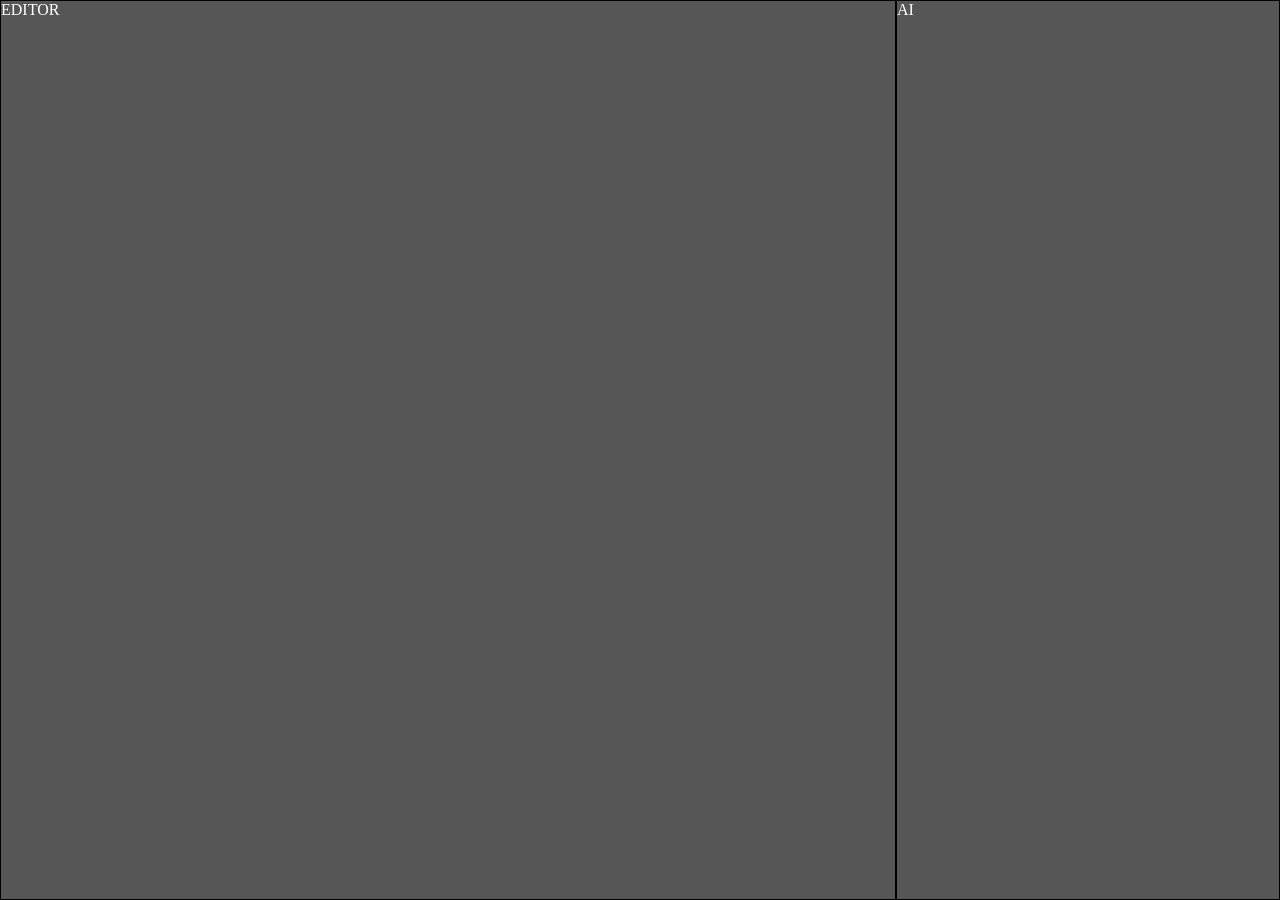
==== index.html @ 5a513615 "Front End" ====
<!DOCTYPE>
<html>
  <head>
    <title> Product Name </title>

    <!-- jQuery -->
    <script src="https://ajax.googleapis.com/ajax/libs/jquery/1.12.0/jquery.min.js"></script>

    <!-- Latest compiled and minified CSS -->
    <!-- <link rel="stylesheet" href="https://maxcdn.bootstrapcdn.com/bootstrap/3.3.6/css/bootstrap.min.css" integrity="sha384-1q8mTJOASx8j1Au+a5WDVnPi2lkFfwwEAa8hDDdjZlpLegxhjVME1fgjWPGmkzs7" crossorigin="anonymous"> -->

    <!-- Optional theme -->
    <!-- <link rel="stylesheet" href="https://maxcdn.bootstrapcdn.com/bootstrap/3.3.6/css/bootstrap-theme.min.css" integrity="sha384-fLW2N01lMqjakBkx3l/M9EahuwpSfeNvV63J5ezn3uZzapT0u7EYsXMjQV+0En5r" crossorigin="anonymous"> -->

    <!-- Latest compiled and minified JavaScript -->
    <!-- <script src="https://maxcdn.bootstrapcdn.com/bootstrap/3.3.6/js/bootstrap.min.js" integrity="sha384-0mSbJDEHialfmuBBQP6A4Qrprq5OVfW37PRR3j5ELqxss1yVqOtnepnHVP9aJ7xS" crossorigin="anonymous"></script> -->

    <link rel="stylesheet" href="stylesheet/style.css">
  </head>
  <body>
    <div class="main editor">
      EDITOR
    </div>
    <div class="main ai">
      AI
    </div>


  </body>
</html>
---- stylesheet/style.css ----
* {
  box-sizing: border-box; }

html, body {
  width: 100%;
  height: 100%;
  padding: 0;
  margin: 0;
  background-color: #565656;
  color: white; }

body {
  display: table; }

.main {
  height: 100%;
  border: 1px solid black;
  display: inline-table; }
  .main.editor {
    width: 70%; }
  .main.ai {
    width: 30%; }

/*# sourceMappingURL=style.css.map */
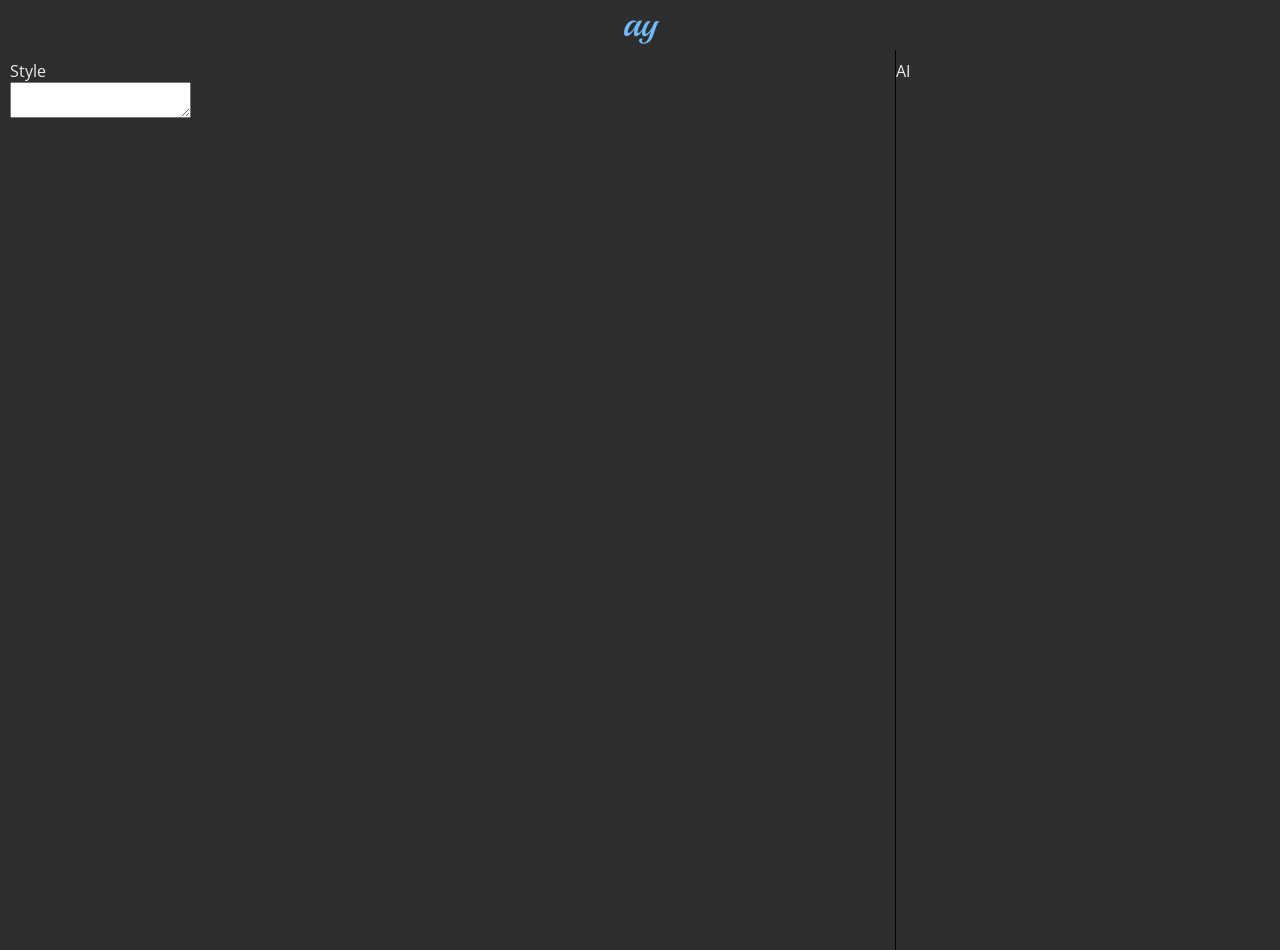
==== commit 01c93daf: "Front-End" ====
--- a/index.html
+++ b/index.html
@@ -5,6 +5,8 @@
 
     <!-- jQuery -->
     <script src="https://ajax.googleapis.com/ajax/libs/jquery/1.12.0/jquery.min.js"></script>
+
+    <link href='https://fonts.googleapis.com/css?family=Open+Sans|Playball' rel='stylesheet' type='text/css'>
 
     <!-- Latest compiled and minified CSS -->
     <!-- <link rel="stylesheet" href="https://maxcdn.bootstrapcdn.com/bootstrap/3.3.6/css/bootstrap.min.css" integrity="sha384-1q8mTJOASx8j1Au+a5WDVnPi2lkFfwwEAa8hDDdjZlpLegxhjVME1fgjWPGmkzs7" crossorigin="anonymous"> -->
@@ -18,8 +20,16 @@
     <link rel="stylesheet" href="stylesheet/style.css">
   </head>
   <body>
+    <div class="header">
+      ay
+    </div>
     <div class="main editor">
-      EDITOR
+      <div class="styler">
+        Style
+      </div>
+      <textarea class="textarea">
+
+      </textarea>
     </div>
     <div class="main ai">
       AI
--- a/stylesheet/style.css
+++ b/stylesheet/style.css
@@ -6,18 +6,32 @@
   height: 100%;
   padding: 0;
   margin: 0;
-  background-color: #565656;
-  color: white; }
+  background-color: #2e2e2e;
+  color: #eeeeee;
+  font-family: 'Open Sans', sans-serif; }
 
 body {
   display: table; }
 
+.header {
+  color: #75bafe;
+  font-family: 'Playball', cursive;
+  position: fixed;
+  top: 0;
+  left: 0;
+  width: 100%;
+  height: 60px;
+  text-align: center;
+  font-size: 2.4em; }
+
 .main {
   height: 100%;
-  border: 1px solid black;
-  display: inline-table; }
+  display: inline-table;
+  padding-top: 60px; }
   .main.editor {
-    width: 70%; }
+    width: 70%;
+    border-right: 1px solid black;
+    padding: 10px; }
   .main.ai {
     width: 30%; }
 
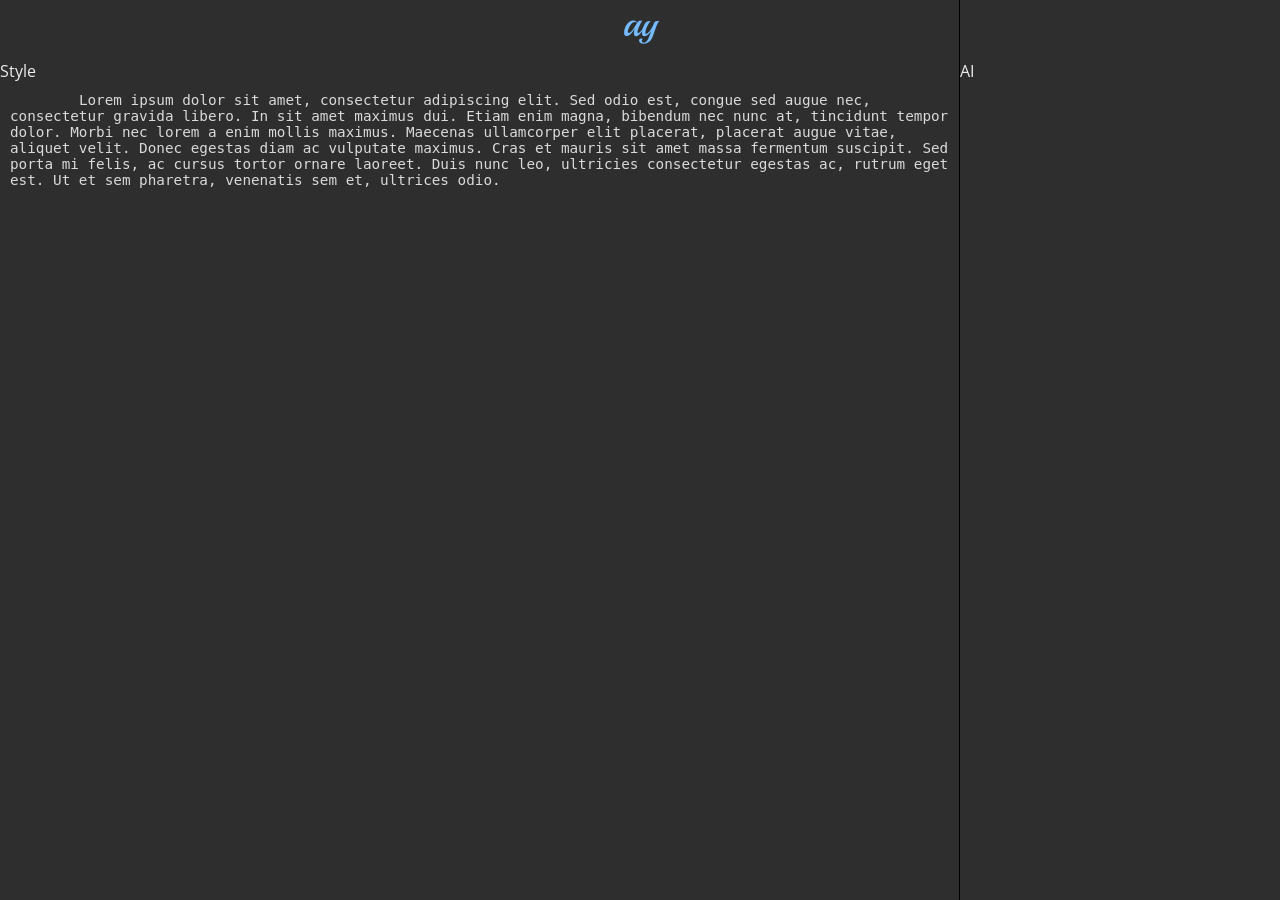
==== commit 7aca9b9a: "front" ====
--- a/index.html
+++ b/index.html
@@ -28,7 +28,7 @@
         Style
       </div>
       <textarea class="textarea">
-
+        Lorem ipsum dolor sit amet, consectetur adipiscing elit. Sed odio est, congue sed augue nec, consectetur gravida libero. In sit amet maximus dui. Etiam enim magna, bibendum nec nunc at, tincidunt tempor dolor. Morbi nec lorem a enim mollis maximus. Maecenas ullamcorper elit placerat, placerat augue vitae, aliquet velit. Donec egestas diam ac vulputate maximus. Cras et mauris sit amet massa fermentum suscipit. Sed porta mi felis, ac cursus tortor ornare laoreet. Duis nunc leo, ultricies consectetur egestas ac, rutrum eget est. Ut et sem pharetra, venenatis sem et, ultrices odio.
       </textarea>
     </div>
     <div class="main ai">
--- a/stylesheet/style.css
+++ b/stylesheet/style.css
@@ -11,7 +11,7 @@
   font-family: 'Open Sans', sans-serif; }
 
 body {
-  display: table; }
+  display: flex; }
 
 .header {
   color: #75bafe;
@@ -29,10 +29,26 @@
   display: inline-table;
   padding-top: 60px; }
   .main.editor {
-    width: 70%;
+    width: 75%;
     border-right: 1px solid black;
-    padding: 10px; }
+    display: inline-flex;
+    flex-flow: column; }
+    .main.editor .textarea {
+      width: 100%;
+      max-height: 100%;
+      background-color: transparent;
+      border: 0px solid white;
+      flex: 1 1 auto;
+      resize: none;
+      font-size: 1.1em;
+      color: #dadada;
+      padding: 10px; }
+      .main.editor .textarea:focus {
+        border: none;
+        overflow: auto;
+        outline: none;
+        box-shadow: none; }
   .main.ai {
-    width: 30%; }
+    width: 25%; }
 
 /*# sourceMappingURL=style.css.map */
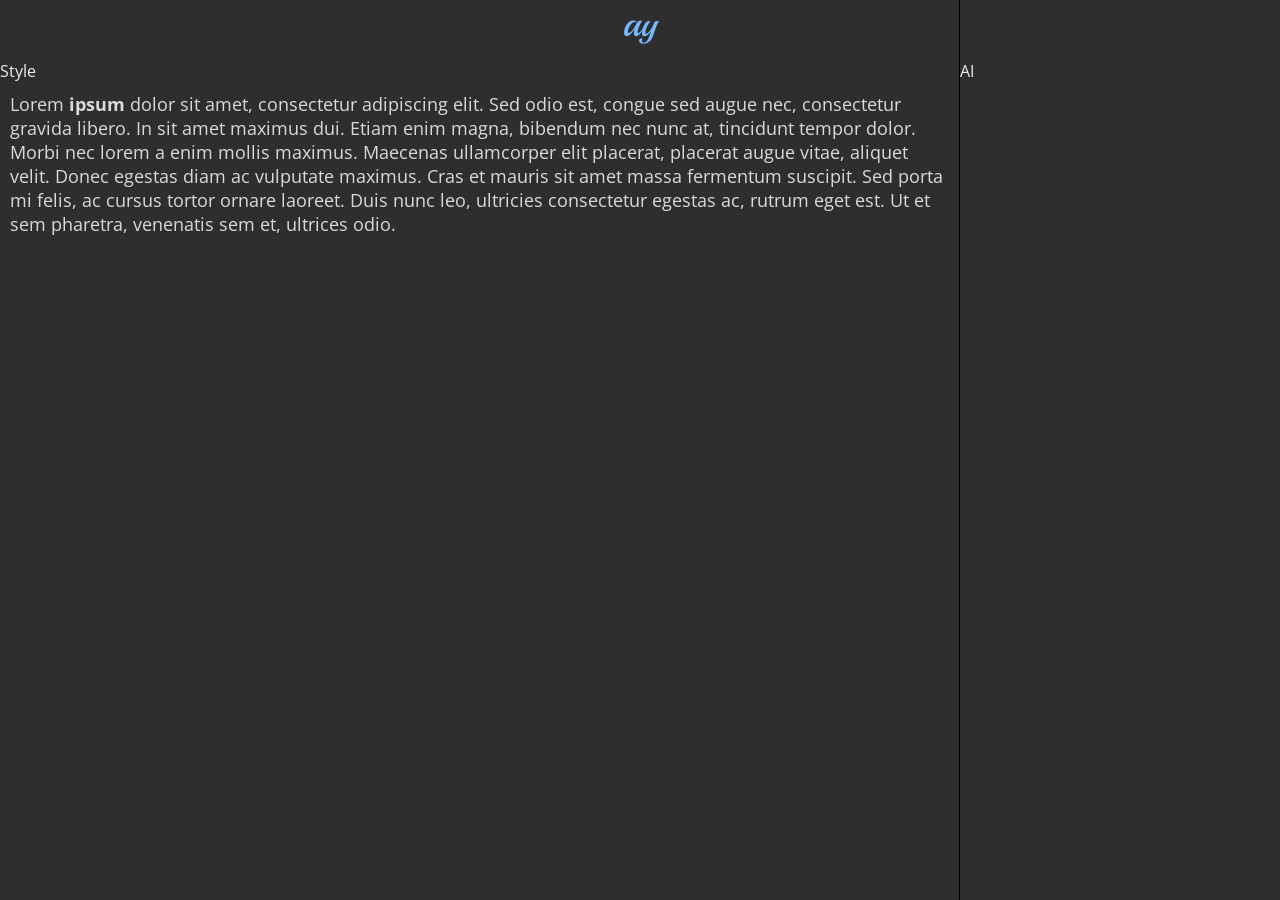
==== commit 105774b8: "pls" ====
--- a/index.html
+++ b/index.html
@@ -18,6 +18,8 @@
     <!-- <script src="https://maxcdn.bootstrapcdn.com/bootstrap/3.3.6/js/bootstrap.min.js" integrity="sha384-0mSbJDEHialfmuBBQP6A4Qrprq5OVfW37PRR3j5ELqxss1yVqOtnepnHVP9aJ7xS" crossorigin="anonymous"></script> -->
 
     <link rel="stylesheet" href="stylesheet/style.css">
+    <script src="script/caret.js" type="text/javascript"></script>
+    <script src="script/script2.js" type="text/javascript"></script>
   </head>
   <body>
     <div class="header">
@@ -27,9 +29,9 @@
       <div class="styler">
         Style
       </div>
-      <textarea class="textarea">
-        Lorem ipsum dolor sit amet, consectetur adipiscing elit. Sed odio est, congue sed augue nec, consectetur gravida libero. In sit amet maximus dui. Etiam enim magna, bibendum nec nunc at, tincidunt tempor dolor. Morbi nec lorem a enim mollis maximus. Maecenas ullamcorper elit placerat, placerat augue vitae, aliquet velit. Donec egestas diam ac vulputate maximus. Cras et mauris sit amet massa fermentum suscipit. Sed porta mi felis, ac cursus tortor ornare laoreet. Duis nunc leo, ultricies consectetur egestas ac, rutrum eget est. Ut et sem pharetra, venenatis sem et, ultrices odio.
-      </textarea>
+      <div id="textarea" contentEditable="true">
+        Lorem <b>ipsum</b> dolor sit amet, consectetur adipiscing elit. Sed odio est, congue sed augue nec, consectetur gravida libero. In sit amet maximus dui. Etiam enim magna, bibendum nec nunc at, tincidunt tempor dolor. Morbi nec lorem a enim mollis maximus. Maecenas ullamcorper elit placerat, placerat augue vitae, aliquet velit. Donec egestas diam ac vulputate maximus. Cras et mauris sit amet massa fermentum suscipit. Sed porta mi felis, ac cursus tortor ornare laoreet. Duis nunc leo, ultricies consectetur egestas ac, rutrum eget est. Ut et sem pharetra, venenatis sem et, ultrices odio.
+      </div>
     </div>
     <div class="main ai">
       AI
--- a/stylesheet/style.css
+++ b/stylesheet/style.css
@@ -33,7 +33,7 @@
     border-right: 1px solid black;
     display: inline-flex;
     flex-flow: column; }
-    .main.editor .textarea {
+    .main.editor #textarea {
       width: 100%;
       max-height: 100%;
       background-color: transparent;
@@ -43,7 +43,7 @@
       font-size: 1.1em;
       color: #dadada;
       padding: 10px; }
-      .main.editor .textarea:focus {
+      .main.editor #textarea:focus {
         border: none;
         overflow: auto;
         outline: none;
